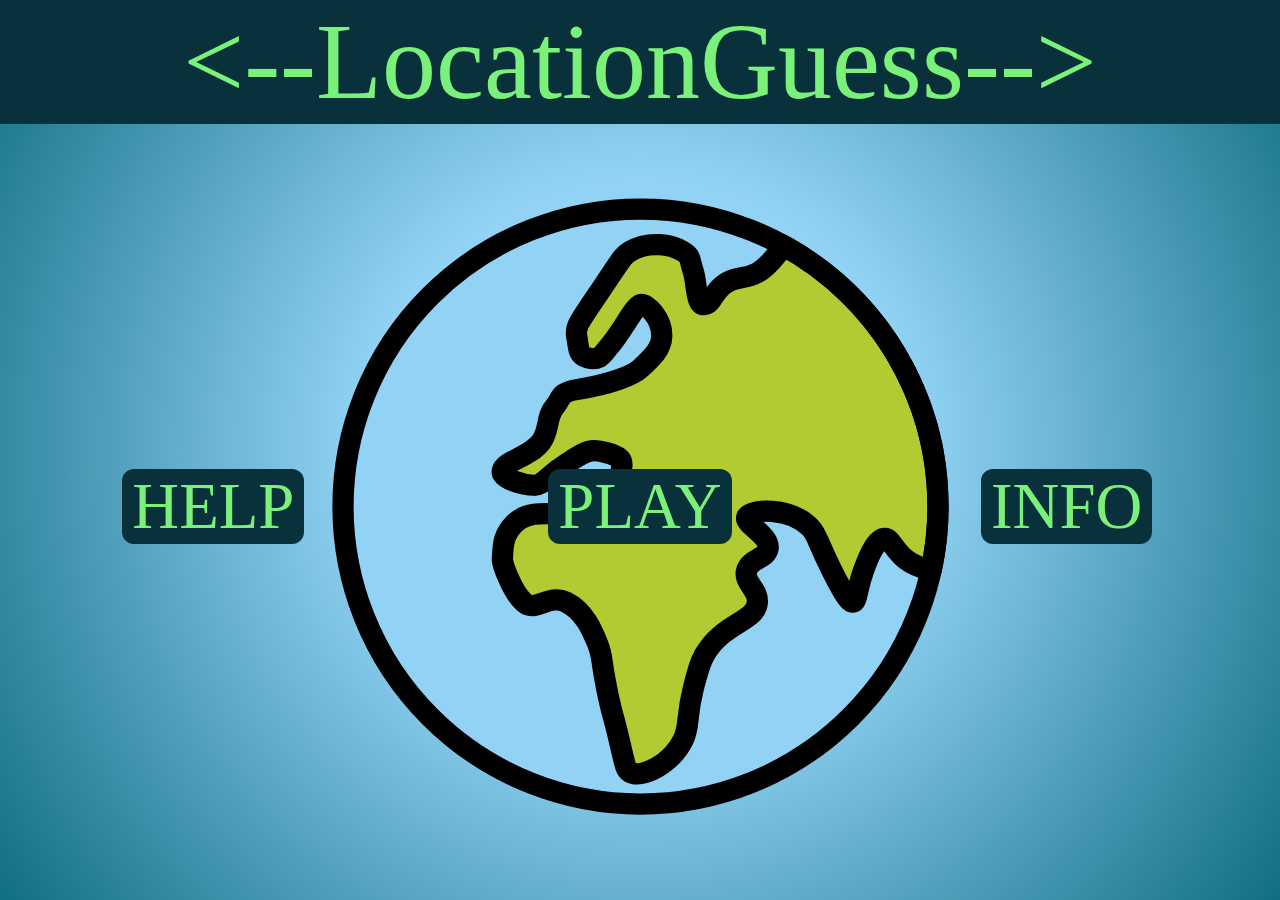
==== main.html @ 6386415e "Adding source code files" ====
<html>

<head>
    <title>LocationGuess</title>
    <link rel="stylesheet" href="main.css">
    <link rel="icon" type="image/x-icon" href="favicon.ico">
</head>

<body onload="positionElements()">
    <div class="header_div" id="header_div">
        <center>
            <p class="title">
                <--LocationGuess-->
            </p>
        </center>
    </div>
    <div class="background_div" id="background_div">
        <img src="background_image.svg" class="globe_background" alt="">
    </div>
    <div class="foreground_div" id="foreground_div">
        <div class="help_button_div" id="help_button_div">
            <button class="help_button" id="help_button" onclick="openHelpModal()"> HELP </button>
        </div>
        <div class="play_button_div" id="play_button_div">
            <button class="play_button" id="play_button" onclick="onPlayClick()"> PLAY </button>
        </div>
        <div class="info_button_div" id="info_button_div">
            <button class="info_button" id="info_button" onclick="openInfoModal()"> INFO </button>
        </div>
    </div>
    <div id="helpModal" class="modal">
        <div class="modalContent">
            <div class="modalHeader">
                <span class="close" onclick="closeHelpModal()">&times;</span>
                <h2>HELP</h2>
            </div>
            <div class="modalBody">
                <p class="modalText"></p>&emsp;LocationGuess is a game based on <a
                    href="https://www.geoguessr.com">GeoGuessr</a>
                but with a twist. In LocationGuess you are given the coordinates of a random place in the globe
                along with a static map of that place (upper left map) and you are tasked with finding this place
                on a world map (lower right map). You can drag and zoom the bottom right map and you can click
                on it to place a pin wherever you believe the forementioned place is. If you want to change
                your pin's position simply click another place on the map (only one pin can be on the map).
                When you are certain use the "GUESS" button to check your answer. A panel will appear containing
                information
                about your guess and your distance from the target and simultaneously a pin on the target coordinates
                will be
                placed on the map that is now centered on it. To play again (or to skip a level) use the "NEXT LEVEL"
                button.
                <br>
                &emsp;Please note that the static map may take a while to load depending on your (necessary) internet
                connection.
                There is also the chance that instead of an image it displays "Sorry there are no images available" or
                just a grey
                area (which is no problem if the target is snowy since that is the normal thing to be displayed). This
                mostly happens
                when the target is on the Arctic Ocean or any other ocean. While I have tried and succeeded to minimize
                this issue
                as much as possible I cannot say for certain that it won't happen to you, so I humbly ask for your
                understanding and
                patience. The best way to deal with this issue is to use the "NEXT LEVEL" button.
                <br>
                &emsp;The static map displayed is an embedded <a href="https://maps.google.com">google map</a> and the interactive map is created using <a
                    href="https://leafletjs.com">Leaflet.js</a>,
                data from <a href="https://www.openstreetmap.org/">OpenStreetMap</a> and tiles from <a
                    href="https://opentopomap.org/">OpenTopoMap</a>.
                Also the code is inspired by <a href="https://www.w3schools.com/">W3Schools</a> and countless
                StackOverflow posts and the font used is
                <a href="https://www.fontspace.com/party-confetti-font-f69513">Party Confetti</a> by <a
                    href="https://www.fontspace.com/niskala-huruf">Niskala Huruf</a>.
                The forementioned data, images, maps, map data, map tiles and fonts are owned by their respective
                creators and not by me who is not associated
                with any of them.
                <br><br>
                **FAIR USE**
                <br>This site is for educational purposes only!
                <br>Copyright Disclaimer under section 107 of the Copyright Act 1976, allowance is made for "fair use"
                for purposes such as criticism, comment, news, reporting, teaching, scholarship, education and research.
                <br>Fair use is a use permitted by copyright statute that might otherwise be infringing.
                <br>Fair use definition:
                <br>(Source: <a
                    href="https://en.wikipedia.org/wiki/Fair_use">https://en.wikipedia.org/wiki/Fair_use</a>)
                <br>Fair use is a doctrine in United States law that permits limited use of copyrighted material without
                having to first acquire permission from the copyright holder. Fair use is one of the limitations to
                copyright intended to balance the interests of copyright holders with the public interest in the wider
                distribution and use of creative works by allowing as a defense to copyright infringement claims certain
                limited uses that might otherwise be considered infringement. Unlike "fair dealing" rights that exist
                in most countries with a British legal history, the fair use right is a general exception that applies
                to all different kinds of uses with all types of works and turns on a flexible proportionality test that
                examines the purpose of the use, the amount used, and the impact on the market of the original work.
                <br>The doctrine of "fair use" originated in the Anglo-American common law during the 18th and 19th
                centuries as a way of preventing copyright law from being too rigidly applied and "stifling the very
                creativity which [copyright] law is designed to foster." Though originally a common law doctrine,
                it was enshrined in statutory law when the U.S. Congress passed the Copyright Act of 1976. The U.S.
                Supreme Court has issued several major decisions clarifying and reaffirming the fair use doctrine since
                the 1980s, most recently in the 2021 decision Google LLC v. Oracle America, Inc.
                </p>
            </div>
        </div>
    </div>
    <div id="infoModal" class="modal">
        <div class="modalContent">
            <div class="modalHeader">
                <span class="close" onclick="closeInfoModal()">&times;</span>
                <h2>INFO</h2>
            </div>
            <div class="modalBody">
                <p class="modalText">LocationGuess was created on 30/9/2022 by <a href="https://github.com/thepadguy">me.</a>
                    It is built using HTML, CSS and Javascript and tested locally on Microsoft Edge version 105.0.1343.53
                    on Windows 10. LocationGuess uses <a href="https://leafletjs.com">Leaflet.js</a> along with map data from
                    <a href="https://www.openstreetmap.org/">OpenStreetMap</a>, map tile data from <a href="https://opentopomap.org/">OpenTopoMap</a>,
                    maps from <a href="https://maps.google.com">google map</a> and <a href="https://www.fontspace.com/party-confetti-font-f69513">this font</a>.
                </p>
            </div>
        </div>
    </div>
</body>

<script type="text/javascript" src="main.js"></script>

</html>
---- main.css ----
@font-face {
    font-family: mainFont;
    src: url(party-confetti-font/PartyConfettiRegular-eZOn3.ttf);
}

body {
    background: radial-gradient(circle, rgba(146, 211, 245, 1) 35%, rgba(17, 110, 130, 1) 100%);
    margin: 0px;
}

div.header_div {
    background-color: #08313b;
    width: 100%;
    height: fit-content;
}

div.background_div {
    width: 100%;
    height: 85%;
    position: absolute;
}

div.foreground_div {
    width: 100%;
    height: 85%;
    position: absolute;
    display: grid;
    justify-content: center;
    align-content: center;
}

div.play_button_div {
    display: flex;
    grid-column: 2;
    grid-row: 2;
    justify-content: center;
}

div.help_button_div {
    display: flex;
    grid-column: 1;
    grid-row: 2;
    justify-content: center;
}

div.info_button_div {
    display: flex;
    grid-column: 3;
    grid-row: 2;
    justify-content: center;
}

p.title {
    color: #7af27a;
    font-size: 12vmin;
    font-family: mainFont;
    margin: 0px;
}

img.globe_background {
    width: 100%;
    height: 100%;
    object-fit: contain;
    z-index: -1;
}

button.play_button {
    background-color: #08313b;
    border: none;
    color: #7af27a;
    text-align: center;
    font-family: mainFont;
    display: inline-block;
    width: fit-content;
    height: fit-content;
    font-size: 7.2vmin;
    padding: 0;
    cursor: pointer;
    transition-duration: 0.4s;
    border-radius: 12px;
    justify-content: center;
    align-self: center;
    padding-inline-start: 10px;
    padding-inline-end: 10px;
}

button.play_button:hover {
    box-shadow: 0 12px 16px 0 rgba(0, 0, 0, 0.24), 0 17px 50px 0 rgba(0, 0, 0, 0.19);
}

button.play_button:focus {
    background-color: #7af27a;
    color: #08313b;
}

button.help_button {
    background-color: #08313b;
    border: none;
    color: #7af27a;
    text-align: center;
    font-family: mainFont;
    display: inline-block;
    width: fit-content;
    height: fit-content;
    font-size: 7.2vmin;
    padding: 0;
    cursor: pointer;
    transition-duration: 0.4s;
    border-radius: 12px;
    justify-content: center;
    align-self: center;
    padding-inline-start: 10px;
    padding-inline-end: 10px;
}

button.help_button:hover {
    box-shadow: 0 12px 16px 0 rgba(0, 0, 0, 0.24), 0 17px 50px 0 rgba(0, 0, 0, 0.19);
}

button.help_button:focus {
    background-color: #7af27a;
    color: #08313b;
}

button.info_button {
    background-color: #08313b;
    border: none;
    color: #7af27a;
    text-align: center;
    font-family: mainFont;
    display: inline-block;
    width: fit-content;
    height: fit-content;
    font-size: 7.2vmin;
    padding: 0;
    cursor: pointer;
    transition-duration: 0.4s;
    border-radius: 12px;
    justify-content: center;
    align-self: center;
    padding-inline-start: 10px;
    padding-inline-end: 10px;
}

button.info_button:hover {
    box-shadow: 0 12px 16px 0 rgba(0, 0, 0, 0.24), 0 17px 50px 0 rgba(0, 0, 0, 0.19);
}

button.info_button:focus {
    background-color: #7af27a;
    color: #08313b;
}

.modal {
    display: none;
    position: fixed;
    z-index: 1;
    left: 0;
    top: 0;
    width: 100%;
    height: 100%;
    overflow: auto;
    background-color: rgb(0, 0, 0);
    background-color: rgba(0, 0, 0, 0.4);
}

.modalContent {
    background-color: #08313b;
    margin: 15% auto;
    padding: 20px;
    border: 0;
    width: 80%;
}

.close {
    color: #7af27a;
    float: right;
    font-size: 7.5vmin;
    font-weight: bold;
}

.close:hover,
.close:focus {
    color: black;
    text-decoration: none;
    cursor: pointer;
}

.modalHeader {
    padding: 2px 16px;
    background-color: transparent;
    color: #7af27a;
    font-family: mainFont;
    font-size: 5vmin;
}

.modalBody {
    padding: 2px 16px;
    font-family: mainFont;
    color: #7af27a;
    font-size: 5vmin;
}
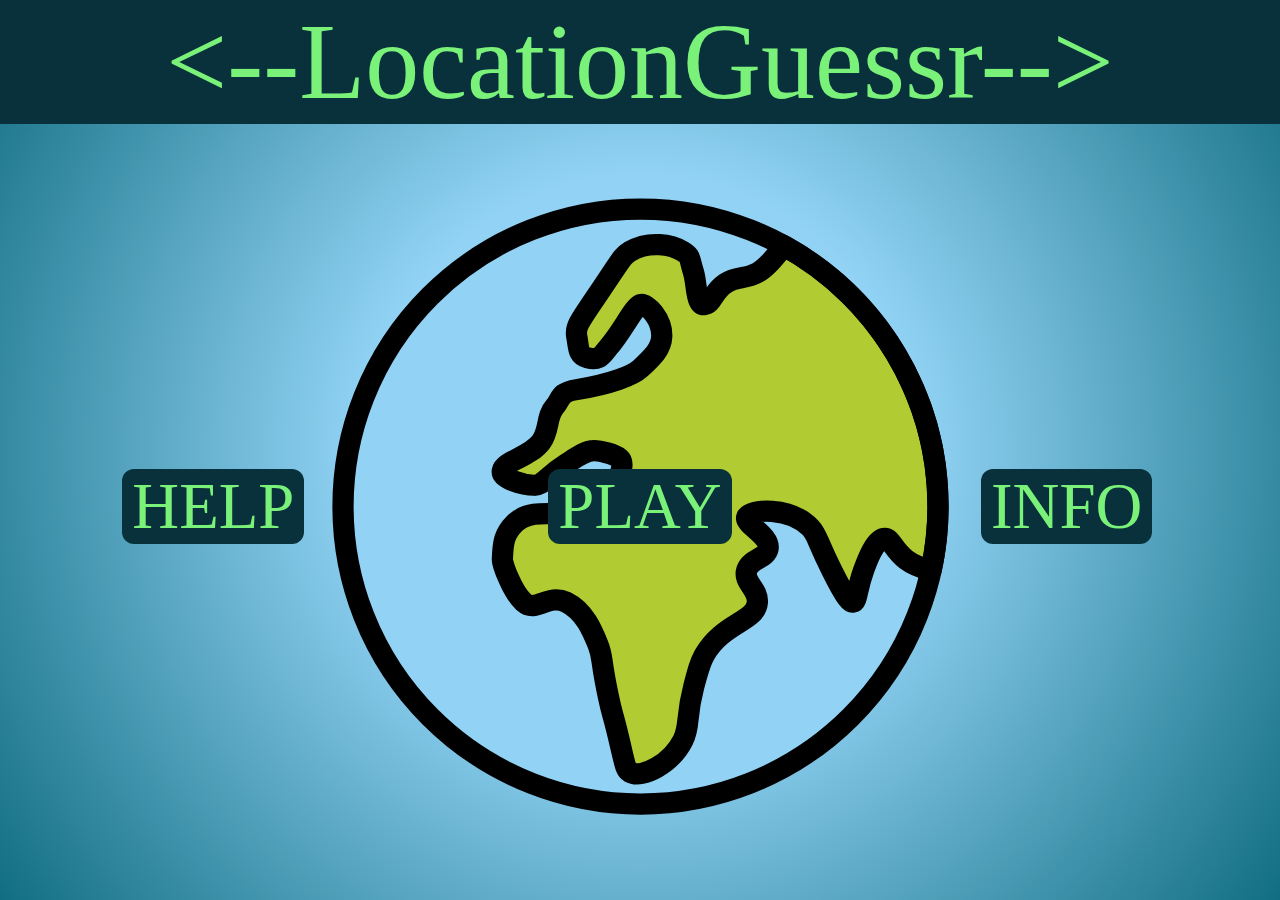
==== commit 103cfcb8: "Changed name" ====
--- a/main.html
+++ b/main.html
@@ -1,7 +1,7 @@
 <html>
 
 <head>
-    <title>LocationGuess</title>
+    <title>LocationGuessr</title>
     <link rel="stylesheet" href="main.css">
     <link rel="icon" type="image/x-icon" href="favicon.ico">
 </head>
@@ -10,7 +10,7 @@
     <div class="header_div" id="header_div">
         <center>
             <p class="title">
-                <--LocationGuess-->
+                <--LocationGuessr-->
             </p>
         </center>
     </div>
@@ -35,9 +35,9 @@
                 <h2>HELP</h2>
             </div>
             <div class="modalBody">
-                <p class="modalText"></p>&emsp;LocationGuess is a game based on <a
+                <p class="modalText"></p>&emsp;LocationGuessr is a game based on <a
                     href="https://www.geoguessr.com">GeoGuessr</a>
-                but with a twist. In LocationGuess you are given the coordinates of a random place in the globe
+                but with a twist. In LocationGuessr you are given the coordinates of a random place in the globe
                 along with a static map of that place (upper left map) and you are tasked with finding this place
                 on a world map (lower right map). You can drag and zoom the bottom right map and you can click
                 on it to place a pin wherever you believe the forementioned place is. If you want to change
@@ -106,11 +106,12 @@
                 <h2>INFO</h2>
             </div>
             <div class="modalBody">
-                <p class="modalText">LocationGuess was created on 30/9/2022 by <a href="https://github.com/thepadguy">me.</a>
+                <p class="modalText">LocationGuessr was created on 30/9/2022 by <a href="https://github.com/thepadguy">me.</a>
                     It is built using HTML, CSS and Javascript and tested locally on Microsoft Edge version 105.0.1343.53
-                    on Windows 10. LocationGuess uses <a href="https://leafletjs.com">Leaflet.js</a> along with map data from
+                    on Windows 10. LocationGuessr uses <a href="https://leafletjs.com">Leaflet.js</a> along with map data from
                     <a href="https://www.openstreetmap.org/">OpenStreetMap</a>, map tile data from <a href="https://opentopomap.org/">OpenTopoMap</a>,
                     maps from <a href="https://maps.google.com">google map</a> and <a href="https://www.fontspace.com/party-confetti-font-f69513">this font</a>.
+                    LocationGuessr is hosted <a href="">here</a>.
                 </p>
             </div>
         </div>
